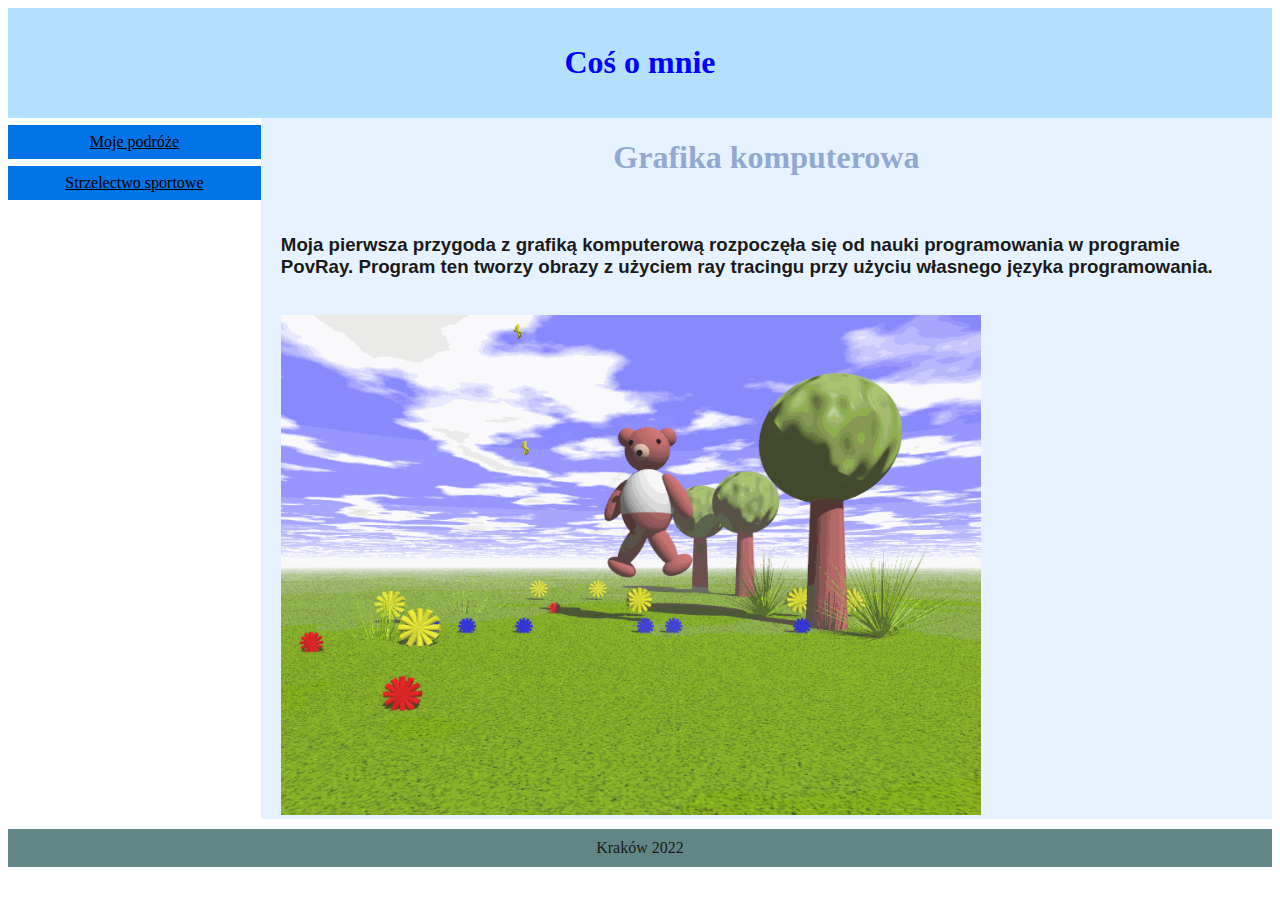
==== index.html @ 916f3b75 "Add files via upload" ====
<!DOCTYPE html>
<html class='v2' dir='ltr' lang='pl'>

<head>
    <link href="layout1.css" rel="stylesheet" type="text/css">
    <meta name="viewport" content="width=device-width, initial-scale=1.0">
    <meta charset="ISO-8859-2">
    <title>Moje pasje</title>
</head>
<body style="font-family:Verdana;color:#1a1a1a;">

<div style="background-color:#b3e0ff;padding:15px;text-align:center;">
    <h1 style="color:blue;font-size: xx-large">Co� o mnie</h1>
</div>

<div style="overflow:auto">
    <div class="menu">
        <a href="index2.html">Moje podr�e</a>
        <a href="index1.html">Strzelectwo sportowe</a>

    </div>
    <div class="main">
            <h1 style="font-family:Verdana;color:#92a8d1; text-align:center">Grafika komputerowa</h1>
            <br>

            <h3> <span STYLE="font-family: Arial"> Moja pierwsza przygoda z grafik� komputerow� rozpocz�a si� od nauki programowania w programie PovRay.
                Program ten  tworzy obrazy z u�yciem ray tracingu przy u�yciu w�asnego j�zyka programowania.</span></h3>
        <br>
<picture>
        <source media="(min-width:650px )" srcset="mis.gif">
        <IMG SRC="mis.gif" ALT="mis" WIDTH="700" HEIGHT="500">
</picture>
</div>
</div>
        <div class="footer" style="background-color: #618685;text-align:center;padding:10px;margin-top:10px;">Krak�w 2022</div>

</body>
</html>
---- layout1.css ----
* {
  box-sizing: border-box;
}

.menu {
  float: left;
  width: 20%;
  text-align: center;
}

.menu a {
  background-color: #0073e6;
  padding: 8px;
  margin-top: 7px;
  display: block;
  width: 100%;
  color: black;
}

.main {
  background-color: #e6f2ff;
  float: left;
  width: 80%;
  padding: 0 20px;
}

.right {
  background-color: #b3e0ff;
  float: left;
  width: 20%;
  padding: 15px;
  margin-top: 7px;
  text-align: center;
}


@media only screen and (max-width: 620px) {
  .menu, .main, .right {
    width: 100%;
  }

}
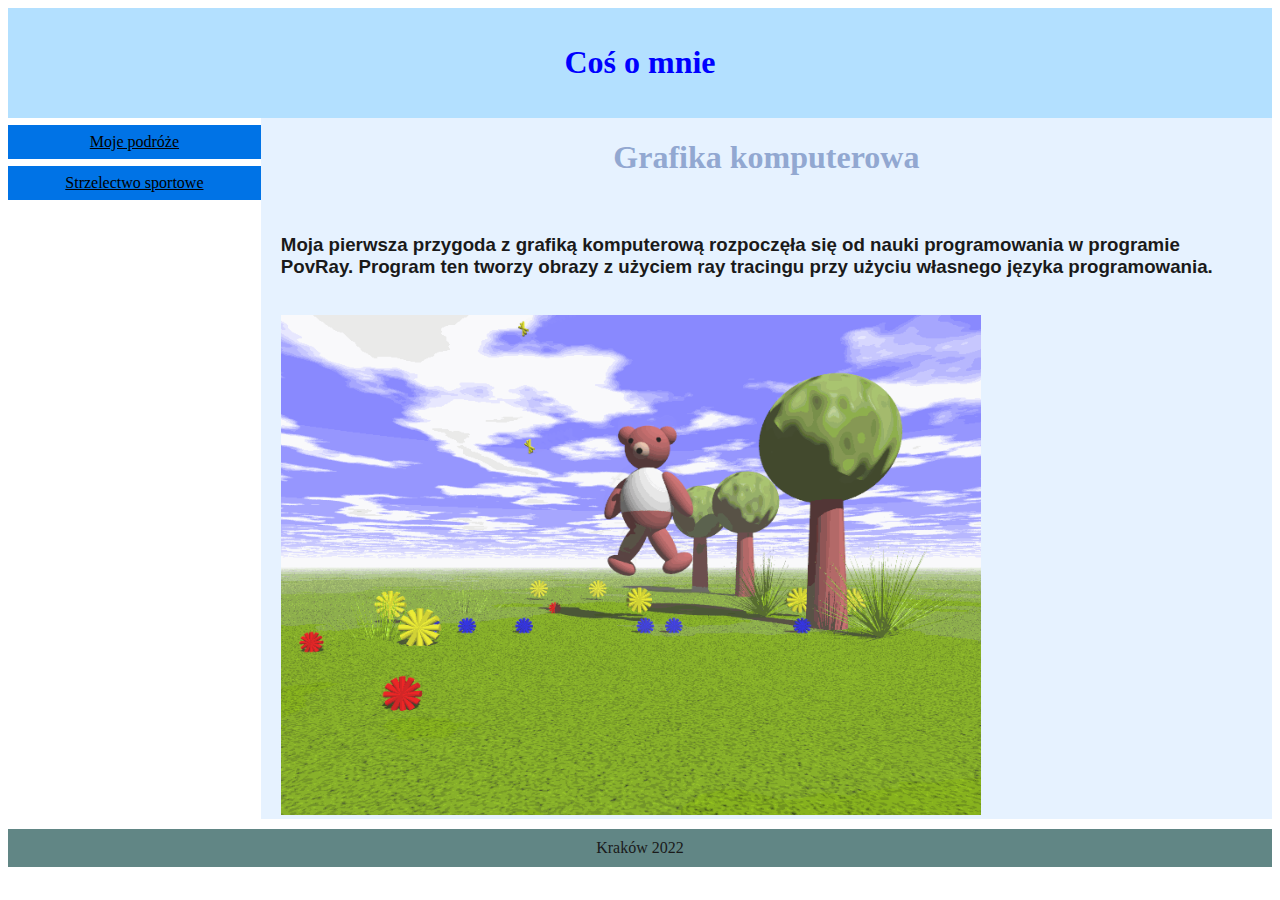
==== commit 5c34d6ed: "Add files via upload" ====
--- a/index.html
+++ b/index.html
@@ -4,18 +4,18 @@
 <head>
     <link href="layout1.css" rel="stylesheet" type="text/css">
     <meta name="viewport" content="width=device-width, initial-scale=1.0">
-    <meta charset="ISO-8859-2">
+    <meta charset="UTF-8">
     <title>Moje pasje</title>
 </head>
 <body style="font-family:Verdana;color:#1a1a1a;">
 
 <div style="background-color:#b3e0ff;padding:15px;text-align:center;">
-    <h1 style="color:blue;font-size: xx-large">Co� o mnie</h1>
+    <h1 style="color:blue;font-size: xx-large">Coś o mnie</h1>
 </div>
 
 <div style="overflow:auto">
     <div class="menu">
-        <a href="index2.html">Moje podr�e</a>
+        <a href="index2.html">Moje podróże</a>
         <a href="index1.html">Strzelectwo sportowe</a>
 
     </div>
@@ -23,8 +23,8 @@
             <h1 style="font-family:Verdana;color:#92a8d1; text-align:center">Grafika komputerowa</h1>
             <br>
 
-            <h3> <span STYLE="font-family: Arial"> Moja pierwsza przygoda z grafik� komputerow� rozpocz�a si� od nauki programowania w programie PovRay.
-                Program ten  tworzy obrazy z u�yciem ray tracingu przy u�yciu w�asnego j�zyka programowania.</span></h3>
+            <h3> <span STYLE="font-family: Arial"> Moja pierwsza przygoda z grafiką komputerową rozpoczęła się od nauki programowania w programie PovRay.
+                Program ten  tworzy obrazy z użyciem ray tracingu przy użyciu własnego języka programowania.</span></h3>
         <br>
 <picture>
         <source media="(min-width:650px )" srcset="mis.gif">
@@ -32,7 +32,7 @@
 </picture>
 </div>
 </div>
-        <div class="footer" style="background-color: #618685;text-align:center;padding:10px;margin-top:10px;">Krak�w 2022</div>
+        <div class="footer" style="background-color: #618685;text-align:center;padding:10px;margin-top:10px;">Kraków 2022</div>
 
 </body>
 </html>